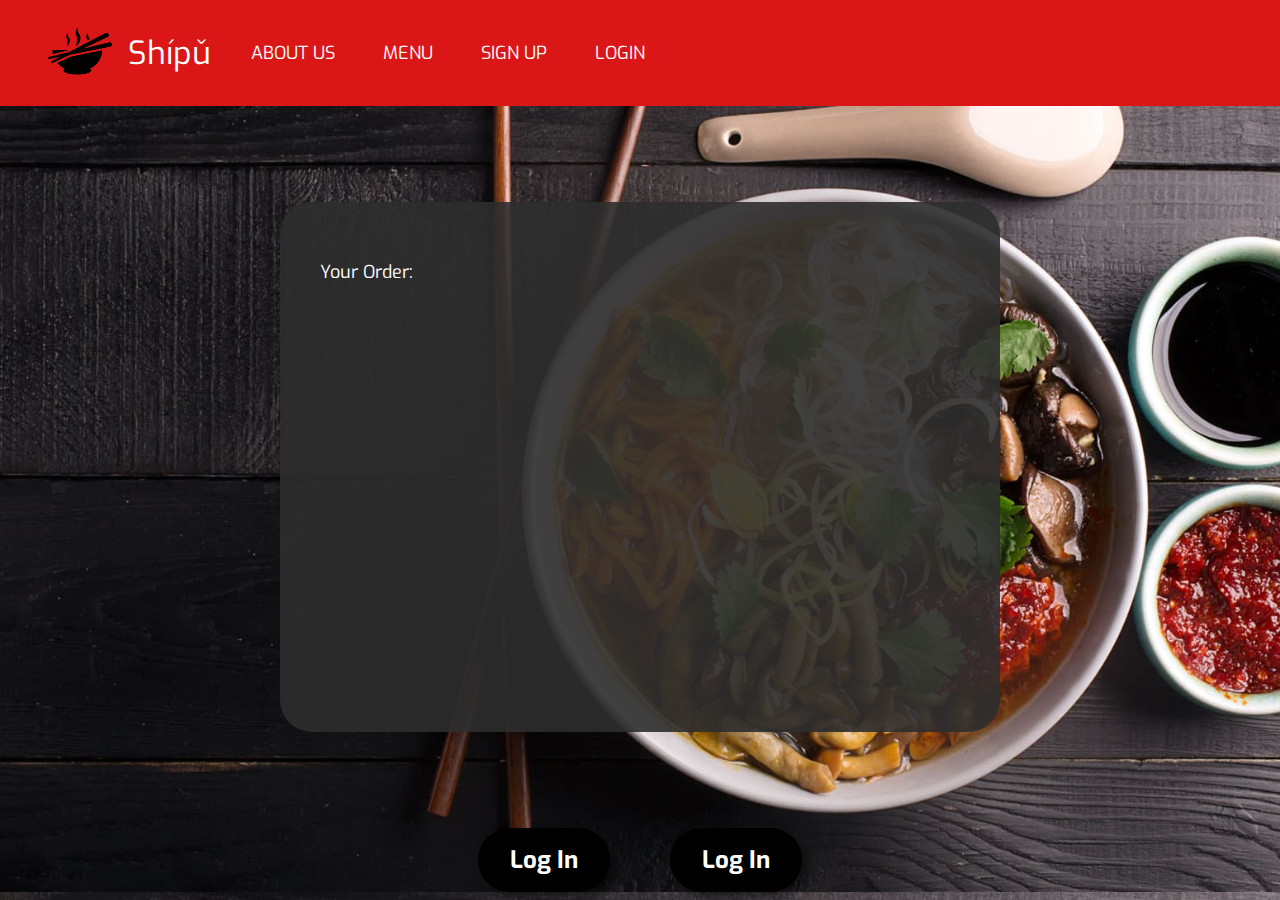
==== cart.html @ 6cb8d5bf "se creo la pagina de la orden y la conexion" ====
<!DOCTYPE html>
<html lang="en">

<head>
    <meta charset="UTF-8">
    <meta name="viewport" content="width=device-width, initial-scale=1.0">
    <title>Login Restaurant</title>
    <link rel="preconnect" href="https://fonts.googleapis.com">
    <link rel="preconnect" href="https://fonts.gstatic.com" crossorigin>
    <link href="https://fonts.googleapis.com/css2?family=Exo:wght@500;600&display=swap" rel="stylesheet">
    <link rel="stylesheet" href="./css/main.css">
</head>

<body class="backgroundRegister">

    <header>
        <nav class="top-nav">
            <a href="./index.html"><img class="logo" src="./imgs/logoOscuro.png" alt="Shipu Logo"></a>
            <p class="nav-title">Shípǔ</p>

            <!--mobile nav btn (camping extracted)-->

            <input class="mobile-cb" type="checkbox">
            <label class="mobile-btn">
                <span>

                </span>
            </label>


            <ul class="nav-list">

                <li><a class="nav-list-link" href="#">ABOUT US</a></li>
                <li><a class="nav-list-link" href="./menu.html">MENU</a></li>
                <li><a class="nav-list-link" href="./register.html">SIGN UP</a></li>
                <li><a class="nav-list-link" href="./login.html">LOGIN</a></li>
            </ul>


        </nav>
    </header>
    <main>
            <div class="order-container">
            <p>Your Order:</p>
            </div>
            <div class="orderBtns-container">
            <a href="#" class="btn-login btn">Log In</a>
            <a href="#" class="btn-login btn">Log In</a>
            </div>
            
           
       
    </main>
</body>

</html>
---- css/main.css ----
@import url(./abstracts/vars.css);

@import url(./base/base.css);
@import url(./base/typography.css);

@import url(./layout/footer.css);
@import url(./layout/forms.css);
@import url(./layout/grid.css);
@import url(./layout/header.css);
@import url(./layout/navigation.css);

@import url(./components/components.css);

@import url(./pages/pages.css);
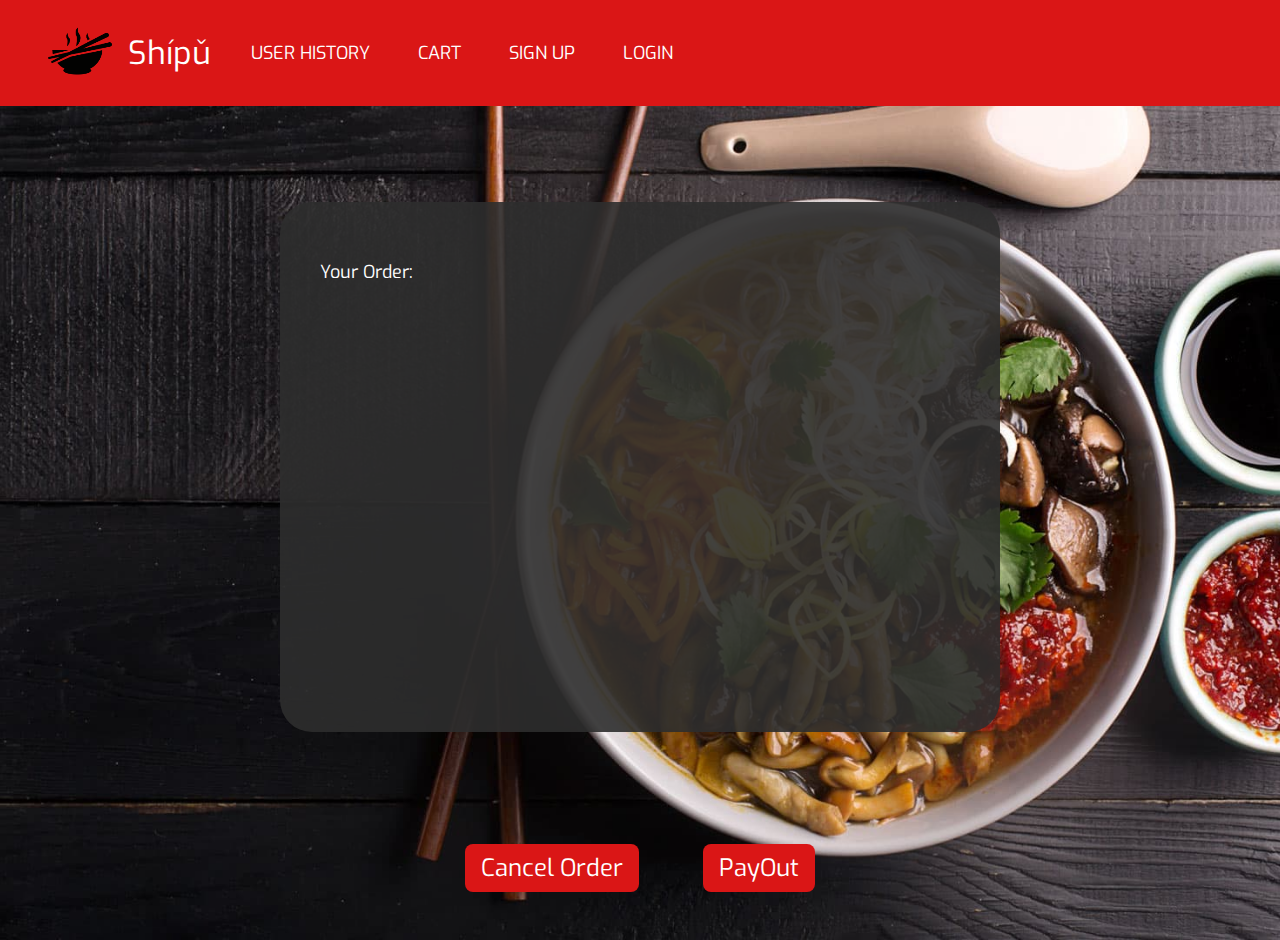
==== commit a7e803a9: "Responsive cart" ====
--- a/cart.html
+++ b/cart.html
@@ -29,9 +29,8 @@
 
 
             <ul class="nav-list">
-
-                <li><a class="nav-list-link" href="#">ABOUT US</a></li>
-                <li><a class="nav-list-link" href="./menu.html">MENU</a></li>
+                <li><a class="nav-list-link" href="#">USER HISTORY</a></li>
+                <li><a class="nav-list-link" href="./cart.html">CART</a></li>
                 <li><a class="nav-list-link" href="./register.html">SIGN UP</a></li>
                 <li><a class="nav-list-link" href="./login.html">LOGIN</a></li>
             </ul>
@@ -44,12 +43,9 @@
             <p>Your Order:</p>
             </div>
             <div class="orderBtns-container">
-            <a href="#" class="btn-login btn">Log In</a>
-            <a href="#" class="btn-login btn">Log In</a>
+            <a href="#" class="btn-order-modal btn">Cancel Order</a>
+            <a href="#" class="btn-order-modal btn">PayOut</a>
             </div>
-            
-           
-       
     </main>
 </body>
 
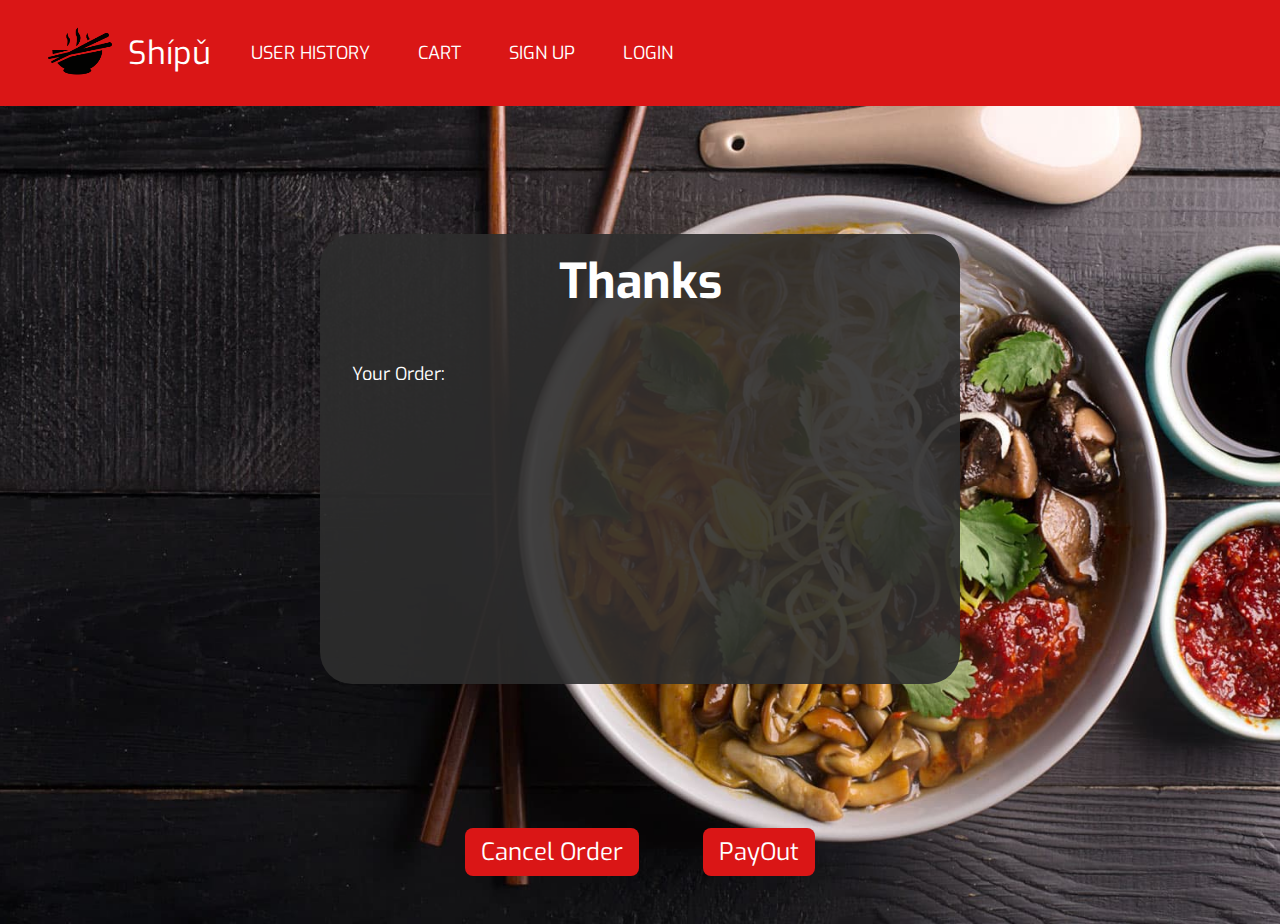
==== commit 584b68a0: "I moved classes to their respective CSS files" ====
--- a/cart.html
+++ b/cart.html
@@ -4,7 +4,7 @@
 <head>
     <meta charset="UTF-8">
     <meta name="viewport" content="width=device-width, initial-scale=1.0">
-    <title>Login Restaurant</title>
+    <title>Cart Restaurant</title>
     <link rel="preconnect" href="https://fonts.googleapis.com">
     <link rel="preconnect" href="https://fonts.gstatic.com" crossorigin>
     <link href="https://fonts.googleapis.com/css2?family=Exo:wght@500;600&display=swap" rel="stylesheet">
@@ -29,7 +29,7 @@
 
 
             <ul class="nav-list">
-                <li><a class="nav-list-link" href="#">USER HISTORY</a></li>
+                <li><a class="nav-list-link" href="./history.html">USER HISTORY</a></li>
                 <li><a class="nav-list-link" href="./cart.html">CART</a></li>
                 <li><a class="nav-list-link" href="./register.html">SIGN UP</a></li>
                 <li><a class="nav-list-link" href="./login.html">LOGIN</a></li>
@@ -39,13 +39,16 @@
         </nav>
     </header>
     <main>
-            <div class="order-container">
-            <p>Your Order:</p>
+        <div class="order-container">
+            <div class="cta-up-cart">
+                <h2 class="thanks-title">Thanks</h2>
+                <p class="yourOrder-txt">Your Order:</p>
             </div>
-            <div class="orderBtns-container">
-            <a href="#" class="btn-order-modal btn">Cancel Order</a>
+        </div>
+        <div class="orderBtns-container">
+            <a href="./index.html" class="btn-order-modal btn">Cancel Order</a>
             <a href="#" class="btn-order-modal btn">PayOut</a>
-            </div>
+        </div>
     </main>
 </body>
 
--- a/css/main.css
+++ b/css/main.css
@@ -8,8 +8,12 @@
 @import url(./layout/grid.css);
 @import url(./layout/header.css);
 @import url(./layout/navigation.css);
+@import url(./layout/modal.css);
 
 @import url(./components/components.css);
+@import url(./components/media.css);
+@import url(./components/buttons.css);
+
 
 @import url(./pages/pages.css);
 
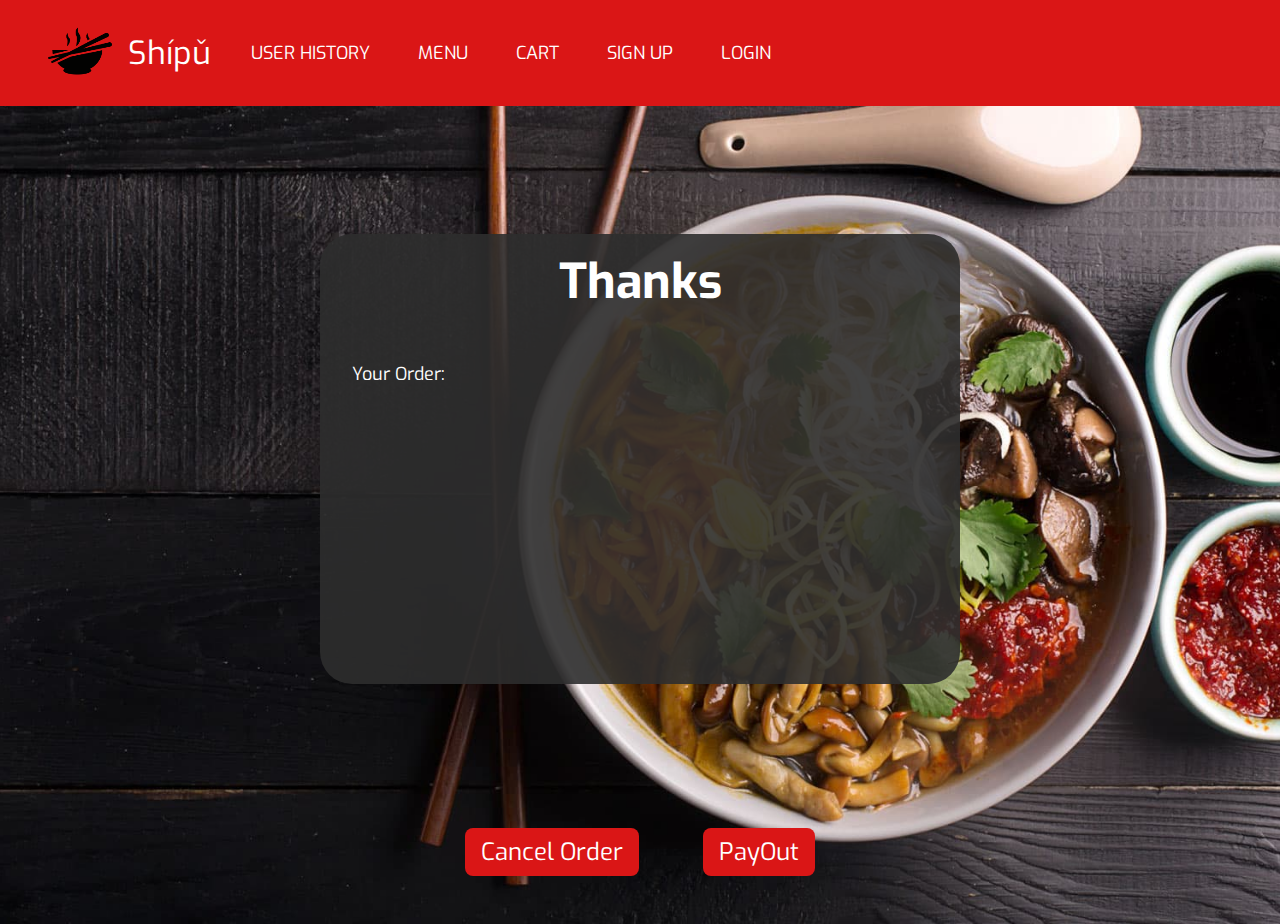
==== commit e052cbf4: "se implementó mapa al homepage" ====
--- a/cart.html
+++ b/cart.html
@@ -30,6 +30,7 @@
 
             <ul class="nav-list">
                 <li><a class="nav-list-link" href="./history.html">USER HISTORY</a></li>
+                <li><a class="nav-list-link" href="./menu.html">MENU</a></li>
                 <li><a class="nav-list-link" href="./cart.html">CART</a></li>
                 <li><a class="nav-list-link" href="./register.html">SIGN UP</a></li>
                 <li><a class="nav-list-link" href="./login.html">LOGIN</a></li>
--- a/css/main.css
+++ b/css/main.css
@@ -13,6 +13,7 @@
 @import url(./components/components.css);
 @import url(./components/media.css);
 @import url(./components/buttons.css);
+@import url(./components/menu.css);
 
 
 @import url(./pages/pages.css);
